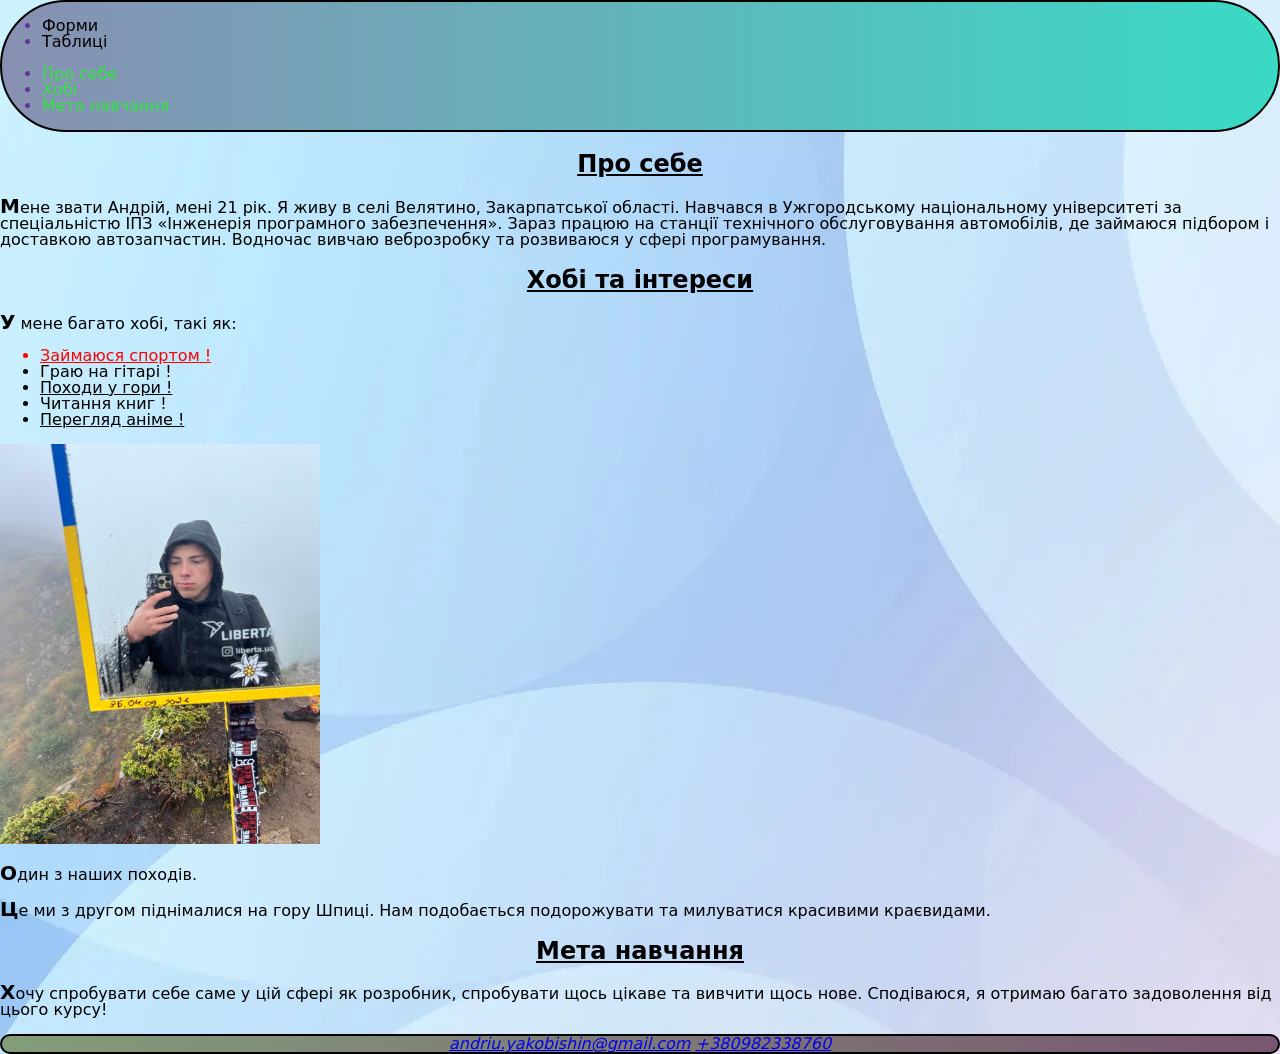
==== index.html @ 3fb526df "new initial commit" ====
<!doctype html>
<html lang="uk">
  <head>
    <meta charset="UTF-8" />
    <meta content="width=device-width, initial-scale=1.0" name="viewport" />
    <link
      rel="stylesheet"
      href="https://cdn.jsdelivr.net/npm/modern-normalize@3.0.1/modern-normalize.min.css"
    />
    <link rel="stylesheet" href="./styles/style.css" />
    <title>My web site</title>
  </head>
  <body>
    <header class="header">
      <nav class="nav-link">
        <ul>
          <li><a href="./pages/form.html">Форми</a></li>
          <li><a href="./pages/tables.html">Таблиці</a></li>
        </ul>
      </nav>

      <nav>
        <ul>
          <li><a href="#about-me">Про себе</a></li>
          <li><a href="#hobbies">Хобі</a></li>
          <li><a href="#learning-goal">Мета навчання</a></li>
        </ul>
      </nav>
    </header>

    <main>
      <section id="about-me">
        <h1>Про себе</h1>
        <p>
          Мене звати Андрій, мені 21 рік. Я живу в селі Велятино, Закарпатської
          області. Навчався в Ужгородському національному університеті за
          спеціальністю ІПЗ «Інженерія програмного забезпечення». Зараз працюю
          на станції технічного обслуговування автомобілів, де займаюся підбором
          і доставкою автозапчастин. Водночас вивчаю веброзробку та розвиваюся у
          сфері програмування.
        </p>
      </section>

      <section id="hobbies">
        <h2>Хобі та інтереси</h2>
        <p>У мене багато хобі, такі як:</p>

        <ul class="hobbies">
          <li>Займаюся спортом</li>
          <li>Граю на гітарі</li>
          <li>Походи у гори</li>
          <li>Читання книг</li>
          <li>Перегляд аніме</li>
        </ul>
        <img
          alt="Похід на гору Шпиці"
          height="400"
          src="images/photo.jpg"
          width="320"
        />
        <p>Один з наших походів.</p>
        <p>
          Це ми з другом піднімалися на гору Шпиці. Нам подобається подорожувати
          та милуватися красивими краєвидами.
        </p>
      </section>

      <section id="learning-goal">
        <h2>Мета навчання</h2>
        <p>
          Хочу спробувати себе саме у цій сфері як розробник, спробувати щось
          цікаве та вивчити щось нове. Сподіваюся, я отримаю багато задоволення
          від цього курсу!
        </p>
      </section>
    </main>

    <footer class="footer">
      <address>
        <a href="mailto:andriu.yakobishin@gmail.com"
          >andriu.yakobishin@gmail.com</a
        >
        <a href="tel:+380982338760">+380982338760</a>
      </address>
    </footer>
  </body>
</html>
---- styles/style.css ----
:root {
  --header-color-1: #8890b1;
  --header-color-2: #3adac5;
  --footer-color-1: #839d79;
  --footer-color-2: #785671;
  --border-color: black;
  --link-color: #30e740;
  --hover-color: purple;
}

body {
  background-image: url("../images/back.jpg");
  font-size: 16px;
  color: var(--border-color);
  line-height: 1;
}

.header,
.footer {
  border: 2px solid var(--border-color);
}

.header {
  background: linear-gradient(
    to right,
    var(--header-color-1),
    var(--header-color-2)
  );
  border-radius: 340px;
  border: 2px solid var(--border-color);
}

.header nav {
  text-align: left;
}

.header nav a {
  text-decoration: none;
  color: var(--link-color);
}

.header > nav > ul {
  color: rebeccapurple;
}

.header nav a:hover {
  color: var(--hover-color);
  text-decoration: underline;
}

.header nav a:focus {
  outline: 2px solid var(--border-color);
}

a:hover {
  text-decoration: none;
  color: var(--link-color);
}

h1 + p {
  font-size: 16px;
}

p::first-letter {
  font-size: 20px;
  font-weight: bold;
}

h1,
h2 {
  text-align: center;
  text-decoration: underline;
}

.hobbies li:nth-child(odd) {
  text-decoration: underline;
}

.hobbies li:first-child {
  color: red;
}

.hobbies li:hover {
  font-weight: bold;
}

.hobbies li::selection {
  background-color: white;
  color: red;
}

.hobbies li::after {
  content: " !";
}

.form input:checked {
  accent-color: purple;
}

.form input:required {
  border: 2px solid purple;
}

.footer {
  text-align: center;
  background: linear-gradient(
    to right,
    var(--footer-color-1),
    var(--footer-color-2)
  );
  border-radius: 10px;
  border: 2px solid var(--border-color);
}

/* Цей селектор має найбільшу специфічність - (1, 2, 2) */
#form-element .form label + input:focus {
  outline: 1px solid var(--border-color);
}

table {
  text-align: center;
  border-collapse: collapse;
  border: 2px solid var(--border-color);
}

.header .nav-link a {
  color: black;
}

.header .nav-link a:hover {
  color: white;
}

.list {
  font-weight: bold;
}

.all-sum {
  font-weight: bold;
}

.title {
  font-weight: bold;
}

main div {
  margin-bottom: 30px;
}
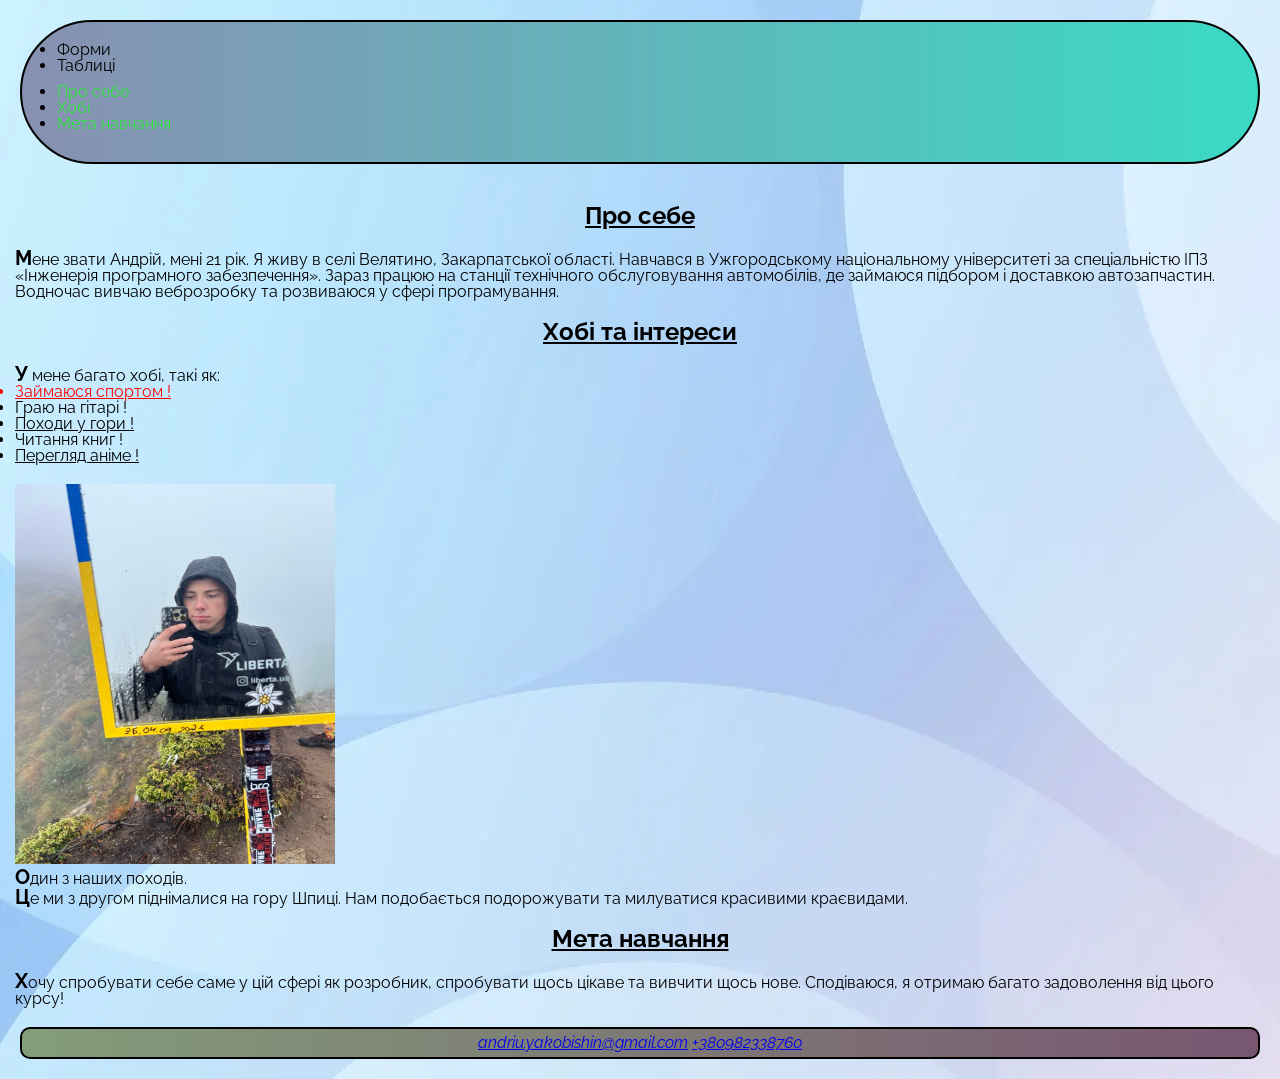
==== commit 488a462b: "added padding, margin for page" ====
--- a/index.html
+++ b/index.html
@@ -7,81 +7,99 @@
       rel="stylesheet"
       href="https://cdn.jsdelivr.net/npm/modern-normalize@3.0.1/modern-normalize.min.css"
     />
+    <link rel="preconnect" href="https://fonts.googleapis.com" />
+    <link rel="preconnect" href="https://fonts.gstatic.com" crossorigin />
+    <link
+      href="https://fonts.googleapis.com/css2?family=Raleway:ital,wght@0,100..900;1,100..900&display=swap"
+      rel="stylesheet"
+    />
     <link rel="stylesheet" href="./styles/style.css" />
     <title>My web site</title>
   </head>
   <body>
     <header class="header">
-      <nav class="nav-link">
-        <ul>
-          <li><a href="./pages/form.html">Форми</a></li>
-          <li><a href="./pages/tables.html">Таблиці</a></li>
-        </ul>
-      </nav>
+      <div class="container">
+        <nav class="nav-link">
+          <ul>
+            <li><a href="./pages/form.html">Форми</a></li>
+            <li><a href="./pages/tables.html">Таблиці</a></li>
+          </ul>
+        </nav>
 
-      <nav>
-        <ul>
-          <li><a href="#about-me">Про себе</a></li>
-          <li><a href="#hobbies">Хобі</a></li>
-          <li><a href="#learning-goal">Мета навчання</a></li>
-        </ul>
-      </nav>
+        <nav>
+          <ul>
+            <li><a href="#about-me">Про себе</a></li>
+            <li><a href="#hobbies">Хобі</a></li>
+            <li><a href="#learning-goal">Мета навчання</a></li>
+          </ul>
+        </nav>
+      </div>
     </header>
 
     <main>
       <section id="about-me">
-        <h1>Про себе</h1>
-        <p>
-          Мене звати Андрій, мені 21 рік. Я живу в селі Велятино, Закарпатської
-          області. Навчався в Ужгородському національному університеті за
-          спеціальністю ІПЗ «Інженерія програмного забезпечення». Зараз працюю
-          на станції технічного обслуговування автомобілів, де займаюся підбором
-          і доставкою автозапчастин. Водночас вивчаю веброзробку та розвиваюся у
-          сфері програмування.
-        </p>
+        <div class="container">
+          <h1>Про себе</h1>
+          <p>
+            Мене звати Андрій, мені 21 рік. Я живу в селі Велятино,
+            Закарпатської області. Навчався в Ужгородському національному
+            університеті за спеціальністю ІПЗ «Інженерія програмного
+            забезпечення». Зараз працюю на станції технічного обслуговування
+            автомобілів, де займаюся підбором і доставкою автозапчастин.
+            Водночас вивчаю веброзробку та розвиваюся у сфері програмування.
+          </p>
+        </div>
       </section>
 
       <section id="hobbies">
-        <h2>Хобі та інтереси</h2>
-        <p>У мене багато хобі, такі як:</p>
+        <div class="container">
+          <h2>Хобі та інтереси</h2>
+          <p>У мене багато хобі, такі як:</p>
 
-        <ul class="hobbies">
-          <li>Займаюся спортом</li>
-          <li>Граю на гітарі</li>
-          <li>Походи у гори</li>
-          <li>Читання книг</li>
-          <li>Перегляд аніме</li>
-        </ul>
-        <img
-          alt="Похід на гору Шпиці"
-          height="400"
-          src="images/photo.jpg"
-          width="320"
-        />
-        <p>Один з наших походів.</p>
-        <p>
-          Це ми з другом піднімалися на гору Шпиці. Нам подобається подорожувати
-          та милуватися красивими краєвидами.
-        </p>
+          <ul class="hobbies">
+            <li>Займаюся спортом</li>
+            <li>Граю на гітарі</li>
+            <li>Походи у гори</li>
+            <li>Читання книг</li>
+            <li>Перегляд аніме</li>
+          </ul>
+
+          <img
+            class="image"
+            alt="Похід на гору Шпиці"
+            height="400"
+            src="images/photo.jpg"
+            width="320"
+          />
+          <p>Один з наших походів.</p>
+          <p>
+            Це ми з другом піднімалися на гору Шпиці. Нам подобається
+            подорожувати та милуватися красивими краєвидами.
+          </p>
+        </div>
       </section>
 
       <section id="learning-goal">
-        <h2>Мета навчання</h2>
-        <p>
-          Хочу спробувати себе саме у цій сфері як розробник, спробувати щось
-          цікаве та вивчити щось нове. Сподіваюся, я отримаю багато задоволення
-          від цього курсу!
-        </p>
+        <div class="container">
+          <h2>Мета навчання</h2>
+          <p>
+            Хочу спробувати себе саме у цій сфері як розробник, спробувати щось
+            цікаве та вивчити щось нове. Сподіваюся, я отримаю багато
+            задоволення від цього курсу!
+          </p>
+        </div>
       </section>
     </main>
 
     <footer class="footer">
-      <address>
-        <a href="mailto:andriu.yakobishin@gmail.com"
-          >andriu.yakobishin@gmail.com</a
-        >
-        <a href="tel:+380982338760">+380982338760</a>
-      </address>
+      <div class="container">
+        <address>
+          <a href="mailto:andriu.yakobishin@gmail.com"
+            >andriu.yakobishin@gmail.com</a
+          >
+          <a href="tel:+380982338760">+380982338760</a>
+        </address>
+      </div>
     </footer>
   </body>
 </html>
--- a/styles/style.css
+++ b/styles/style.css
@@ -8,11 +8,24 @@
   --hover-color: purple;
 }
 
+h1,
+h2,
+p,
+ul {
+  margin: 0;
+  padding: 0;
+}
+
 body {
   background-image: url("../images/back.jpg");
   font-size: 16px;
   color: var(--border-color);
   line-height: 1;
+  font-family: "Raleway", sans-serif;
+}
+
+.image {
+  padding-top: 20px;
 }
 
 .header,
@@ -28,24 +41,29 @@
   );
   border-radius: 340px;
   border: 2px solid var(--border-color);
+  margin: 20px;
+  padding: 20px;
 }
 
 .header nav {
   text-align: left;
+  margin-bottom: 10px;
 }
 
 .header nav a {
   text-decoration: none;
   color: var(--link-color);
+  margin-left: 0;
 }
 
 .header > nav > ul {
-  color: rebeccapurple;
+  color: rgb(0, 0, 0);
 }
 
 .header nav a:hover {
   color: var(--hover-color);
   text-decoration: underline;
+  padding: 2px;
 }
 
 .header nav a:focus {
@@ -70,6 +88,7 @@
 h2 {
   text-align: center;
   text-decoration: underline;
+  padding: 20px;
 }
 
 .hobbies li:nth-child(odd) {
@@ -91,6 +110,36 @@
 
 .hobbies li::after {
   content: " !";
+}
+
+.form {
+  display: flex;
+  flex-direction: column;
+  align-items: flex-start;
+}
+
+.form label {
+  display: inline-block;
+  margin: 12px 0 6px;
+}
+
+.form input[type="checkbox"],
+.form input[type="radio"],
+.form input[type="range"] {
+  margin: 8px 6px;
+}
+
+.form legend {
+  padding: 0 8px;
+}
+
+.form button {
+  margin: 8px 8px 0 0;
+  padding: 10px 18px;
+}
+
+.form button {
+  display: inline-block;
 }
 
 .form input:checked {
@@ -110,6 +159,8 @@
   );
   border-radius: 10px;
   border: 2px solid var(--border-color);
+  padding: 6px;
+  margin: 20px;
 }
 
 /* Цей селектор має найбільшу специфічність - (1, 2, 2) */
@@ -118,9 +169,16 @@
 }
 
 table {
-  text-align: center;
   border-collapse: collapse;
   border: 2px solid var(--border-color);
+  margin: 30px 2px;
+  padding: auto;
+}
+
+th,
+td {
+  border: 1px solid var(--border-color);
+  padding: 8px 12px;
 }
 
 .header .nav-link a {
@@ -146,3 +204,9 @@
 main div {
   margin-bottom: 30px;
 }
+
+.container {
+  max-width: 1400px;
+  margin: 0 auto;
+  padding: 0 15px;
+}
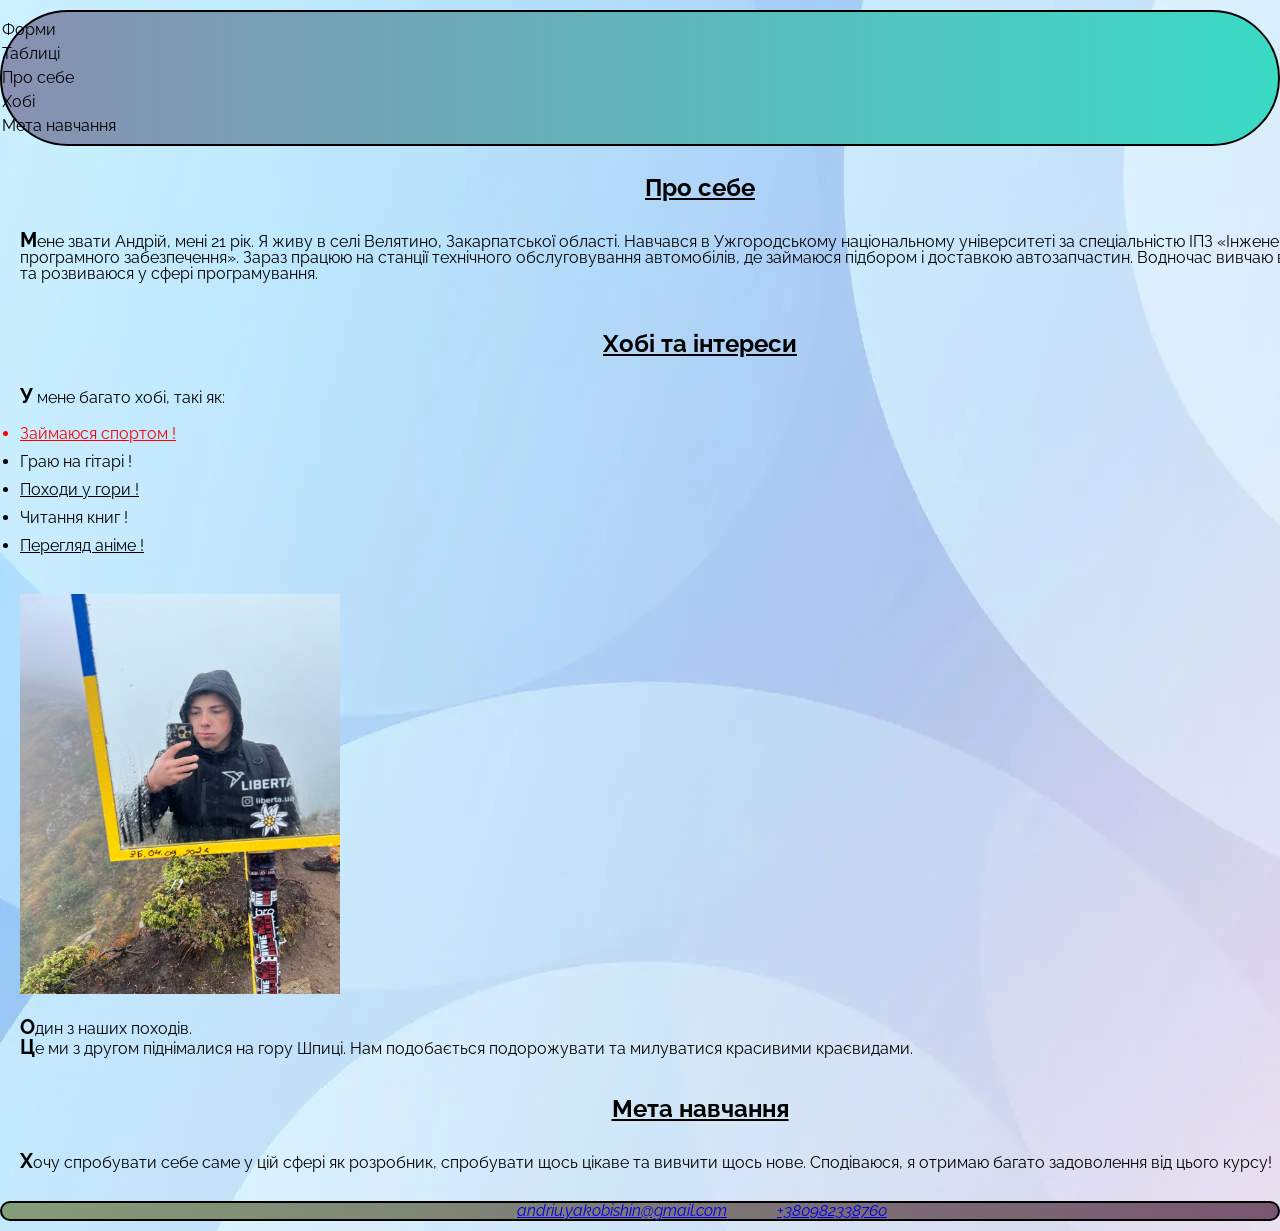
==== commit 1f56de38: "revised homework" ====
--- a/index.html
+++ b/index.html
@@ -1,105 +1,100 @@
-<!doctype html>
-<html lang="uk">
-  <head>
-    <meta charset="UTF-8" />
-    <meta content="width=device-width, initial-scale=1.0" name="viewport" />
-    <link
-      rel="stylesheet"
-      href="https://cdn.jsdelivr.net/npm/modern-normalize@3.0.1/modern-normalize.min.css"
-    />
-    <link rel="preconnect" href="https://fonts.googleapis.com" />
-    <link rel="preconnect" href="https://fonts.gstatic.com" crossorigin />
-    <link
-      href="https://fonts.googleapis.com/css2?family=Raleway:ital,wght@0,100..900;1,100..900&display=swap"
-      rel="stylesheet"
-    />
-    <link rel="stylesheet" href="./styles/style.css" />
-    <title>My web site</title>
-  </head>
-  <body>
-    <header class="header">
-      <div class="container">
-        <nav class="nav-link">
-          <ul>
-            <li><a href="./pages/form.html">Форми</a></li>
-            <li><a href="./pages/tables.html">Таблиці</a></li>
-          </ul>
-        </nav>
-
-        <nav>
-          <ul>
-            <li><a href="#about-me">Про себе</a></li>
-            <li><a href="#hobbies">Хобі</a></li>
-            <li><a href="#learning-goal">Мета навчання</a></li>
-          </ul>
-        </nav>
-      </div>
-    </header>
-
-    <main>
-      <section id="about-me">
-        <div class="container">
-          <h1>Про себе</h1>
-          <p>
-            Мене звати Андрій, мені 21 рік. Я живу в селі Велятино,
-            Закарпатської області. Навчався в Ужгородському національному
-            університеті за спеціальністю ІПЗ «Інженерія програмного
-            забезпечення». Зараз працюю на станції технічного обслуговування
-            автомобілів, де займаюся підбором і доставкою автозапчастин.
-            Водночас вивчаю веброзробку та розвиваюся у сфері програмування.
-          </p>
-        </div>
-      </section>
-
-      <section id="hobbies">
-        <div class="container">
-          <h2>Хобі та інтереси</h2>
-          <p>У мене багато хобі, такі як:</p>
-
-          <ul class="hobbies">
-            <li>Займаюся спортом</li>
-            <li>Граю на гітарі</li>
-            <li>Походи у гори</li>
-            <li>Читання книг</li>
-            <li>Перегляд аніме</li>
-          </ul>
-
-          <img
-            class="image"
-            alt="Похід на гору Шпиці"
-            height="400"
-            src="images/photo.jpg"
-            width="320"
-          />
-          <p>Один з наших походів.</p>
-          <p>
-            Це ми з другом піднімалися на гору Шпиці. Нам подобається
-            подорожувати та милуватися красивими краєвидами.
-          </p>
-        </div>
-      </section>
-
-      <section id="learning-goal">
-        <div class="container">
-          <h2>Мета навчання</h2>
-          <p>
-            Хочу спробувати себе саме у цій сфері як розробник, спробувати щось
-            цікаве та вивчити щось нове. Сподіваюся, я отримаю багато
-            задоволення від цього курсу!
-          </p>
-        </div>
-      </section>
-    </main>
-
-    <footer class="footer">
-      <div class="container">
-        <address>
-          <a href="mailto:andriu.yakobishin@gmail.com"
-            >andriu.yakobishin@gmail.com</a
-          >
-          <a href="tel:+380982338760">+380982338760</a>
-        </address>
-      </div>
-    </footer>
-  </body>
-</html>
+<!doctype html>
+<html lang="uk">
+  <head>
+    <meta charset="UTF-8" />
+    <meta content="width=device-width, initial-scale=1.0" name="viewport" />
+    <link
+      rel="stylesheet"
+      href="https://cdn.jsdelivr.net/npm/modern-normalize@3.0.1/modern-normalize.min.css"
+    />
+    <link rel="preconnect" href="https://fonts.googleapis.com" />
+    <link rel="preconnect" href="https://fonts.gstatic.com" crossorigin />
+    <link
+      href="https://fonts.googleapis.com/css2?family=Raleway:ital,wght@0,100..900;1,100..900&display=swap"
+      rel="stylesheet"
+    />
+    <link rel="stylesheet" href="./styles/style.css" />
+    <title>My web site</title>
+  </head>
+  <body>
+    <header class="header">
+      <div class="container">
+        <nav class="nav-link">
+          <ul>
+            <li><a href="./pages/form.html">Форми</a></li>
+            <li><a href="./pages/tables.html">Таблиці</a></li>
+            <li><a href="#about-me">Про себе</a></li>
+            <li><a href="#hobbies">Хобі</a></li>
+            <li><a href="#learning-goal">Мета навчання</a></li>
+          </ul>
+        </nav>
+      </div>
+    </header>
+
+    <main>
+      <section id="about-me">
+        <div class="container">
+          <h1>Про себе</h1>
+          <p>
+            Мене звати Андрій, мені 21 рік. Я живу в селі Велятино,
+            Закарпатської області. Навчався в Ужгородському національному
+            університеті за спеціальністю ІПЗ «Інженерія програмного
+            забезпечення». Зараз працюю на станції технічного обслуговування
+            автомобілів, де займаюся підбором і доставкою автозапчастин.
+            Водночас вивчаю веброзробку та розвиваюся у сфері програмування.
+          </p>
+        </div>
+      </section>
+
+      <section id="hobbies">
+        <div class="container">
+          <h2>Хобі та інтереси</h2>
+          <p>У мене багато хобі, такі як:</p>
+
+          <ul class="hobbies">
+            <li>Займаюся спортом</li>
+            <li>Граю на гітарі</li>
+            <li>Походи у гори</li>
+            <li>Читання книг</li>
+            <li>Перегляд аніме</li>
+          </ul>
+
+          <img
+            class="image"
+            alt="Похід на гору Шпиці"
+            height="400"
+            src="images/photo.jpg"
+            width="320"
+          />
+          <p>Один з наших походів.</p>
+          <p>
+            Це ми з другом піднімалися на гору Шпиці. Нам подобається
+            подорожувати та милуватися красивими краєвидами.
+          </p>
+        </div>
+      </section>
+
+      <section id="learning-goal">
+        <div class="container">
+          <h2>Мета навчання</h2>
+          <p>
+            Хочу спробувати себе саме у цій сфері як розробник, спробувати щось
+            цікаве та вивчити щось нове. Сподіваюся, я отримаю багато
+            задоволення від цього курсу!
+          </p>
+        </div>
+      </section>
+    </main>
+
+    <footer class="footer">
+      <div class="container">
+        <address class="contacts">
+          <a href="mailto:andriu.yakobishin@gmail.com"
+            >andriu.yakobishin@gmail.com</a
+          >
+          <a href="tel:+380982338760">+380982338760</a>
+        </address>
+      </div>
+    </footer>
+  </body>
+</html>
--- a/styles/style.css
+++ b/styles/style.css
@@ -25,12 +25,13 @@
 }
 
 .image {
-  padding-top: 20px;
+  margin: 20px;
 }
 
 .header,
 .footer {
   border: 2px solid var(--border-color);
+  margin-block: 10px;
 }
 
 .header {
@@ -41,29 +42,31 @@
   );
   border-radius: 340px;
   border: 2px solid var(--border-color);
-  margin: 20px;
-  padding: 20px;
 }
 
 .header nav {
   text-align: left;
-  margin-bottom: 10px;
+  margin: 10px 0;
 }
 
 .header nav a {
   text-decoration: none;
   color: var(--link-color);
-  margin-left: 0;
+  margin: 0;
 }
 
 .header > nav > ul {
   color: rgb(0, 0, 0);
+  list-style-position: inside;
+}
+
+.header nav li {
+  margin-bottom: 8px;
 }
 
 .header nav a:hover {
   color: var(--hover-color);
   text-decoration: underline;
-  padding: 2px;
 }
 
 .header nav a:focus {
@@ -77,6 +80,11 @@
 
 h1 + p {
   font-size: 16px;
+  margin: 10px 20px;
+}
+
+p {
+  margin-left: 20px;
 }
 
 p::first-letter {
@@ -88,11 +96,16 @@
 h2 {
   text-align: center;
   text-decoration: underline;
-  padding: 20px;
+  margin-bottom: 30px;
+}
+
+.hobbies {
+  margin: 20px;
 }
 
 .hobbies li:nth-child(odd) {
   text-decoration: underline;
+  margin: 12px 0;
 }
 
 .hobbies li:first-child {
@@ -112,44 +125,6 @@
   content: " !";
 }
 
-.form {
-  display: flex;
-  flex-direction: column;
-  align-items: flex-start;
-}
-
-.form label {
-  display: inline-block;
-  margin: 12px 0 6px;
-}
-
-.form input[type="checkbox"],
-.form input[type="radio"],
-.form input[type="range"] {
-  margin: 8px 6px;
-}
-
-.form legend {
-  padding: 0 8px;
-}
-
-.form button {
-  margin: 8px 8px 0 0;
-  padding: 10px 18px;
-}
-
-.form button {
-  display: inline-block;
-}
-
-.form input:checked {
-  accent-color: purple;
-}
-
-.form input:required {
-  border: 2px solid purple;
-}
-
 .footer {
   text-align: center;
   background: linear-gradient(
@@ -159,8 +134,6 @@
   );
   border-radius: 10px;
   border: 2px solid var(--border-color);
-  padding: 6px;
-  margin: 20px;
 }
 
 /* Цей селектор має найбільшу специфічність - (1, 2, 2) */
@@ -172,7 +145,7 @@
   border-collapse: collapse;
   border: 2px solid var(--border-color);
   margin: 30px 2px;
-  padding: auto;
+  margin: auto;
 }
 
 th,
@@ -201,12 +174,21 @@
   font-weight: bold;
 }
 
-main div {
-  margin-bottom: 30px;
+.container {
+  width: 1400px;
+  margin: 0 auto;
 }
 
-.container {
-  max-width: 1400px;
-  margin: 0 auto;
-  padding: 0 15px;
+.border-none {
+  border-style: none;
 }
+
+section .container {
+  padding: 20px 0;
+}
+
+.contacts {
+  justify-content: center;
+  gap: 50px;
+  display: flex;
+}
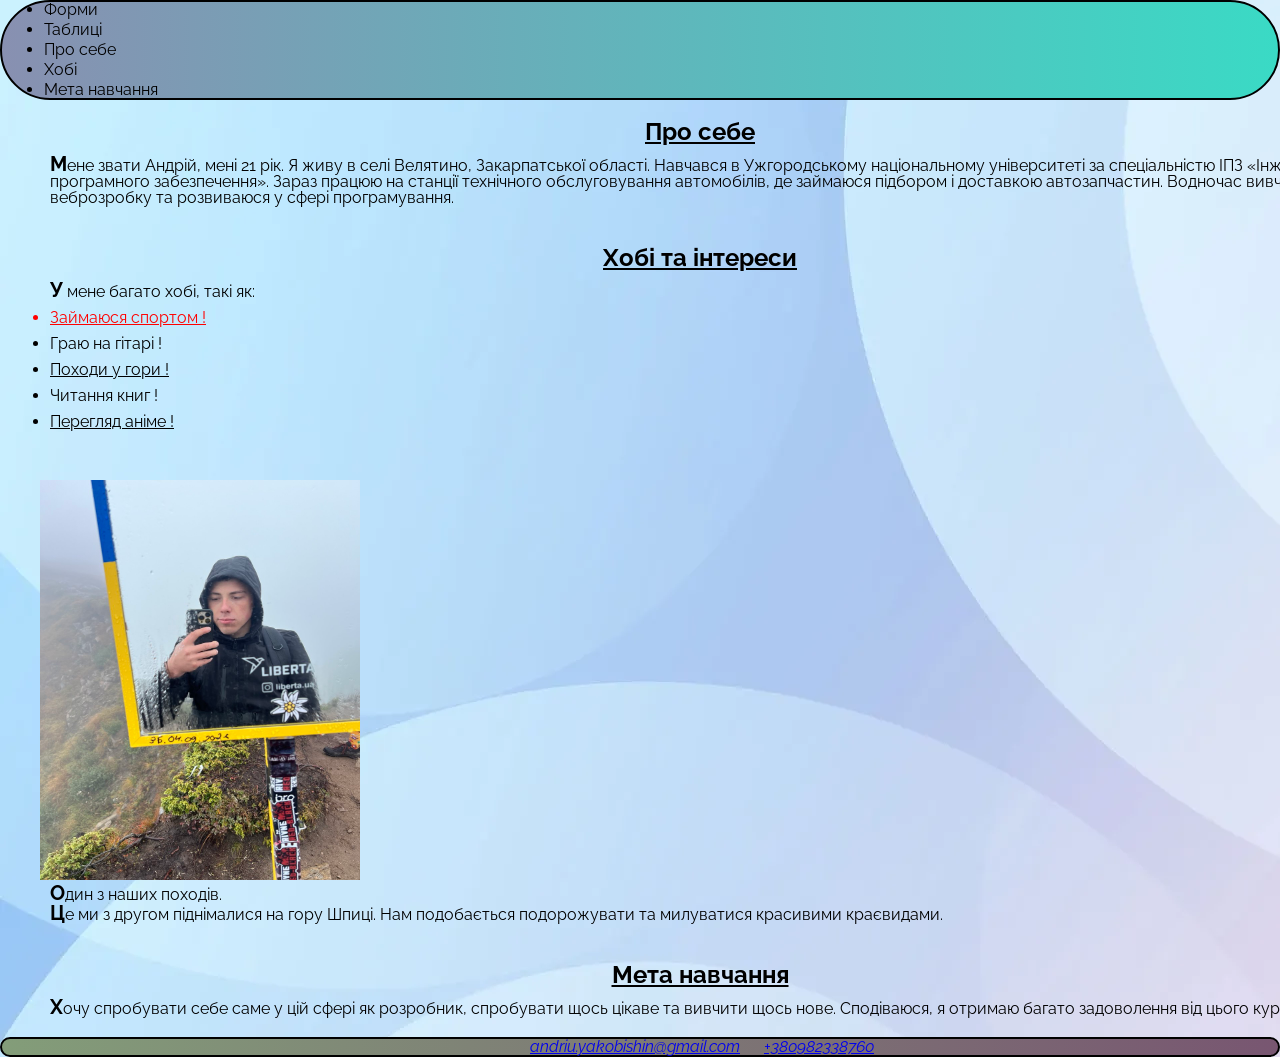
==== commit ae0f1e5f: "made changes" ====
--- a/index.html
+++ b/index.html
@@ -49,7 +49,7 @@
       <section id="hobbies">
         <div class="container">
           <h2>Хобі та інтереси</h2>
-          <p>У мене багато хобі, такі як:</p>
+          <p class="hobbies-tittle">У мене багато хобі, такі як:</p>
 
           <ul class="hobbies">
             <li>Займаюся спортом</li>
--- a/styles/style.css
+++ b/styles/style.css
@@ -24,14 +24,10 @@
   font-family: "Raleway", sans-serif;
 }
 
-.image {
-  margin: 20px;
-}
 
 .header,
 .footer {
   border: 2px solid var(--border-color);
-  margin-block: 10px;
 }
 
 .header {
@@ -46,22 +42,19 @@
 
 .header nav {
   text-align: left;
-  margin: 10px 0;
 }
 
 .header nav a {
   text-decoration: none;
   color: var(--link-color);
-  margin: 0;
-}
-
-.header > nav > ul {
-  color: rgb(0, 0, 0);
-  list-style-position: inside;
-}
-
-.header nav li {
-  margin-bottom: 8px;
+}
+
+nav li {
+  margin-bottom: 4px;
+}
+
+.header nav ul {
+  padding-left: 2px;
 }
 
 .header nav a:hover {
@@ -80,13 +73,15 @@
 
 h1 + p {
   font-size: 16px;
-  margin: 10px 20px;
 }
 
 p {
-  margin-left: 20px;
-}
-
+  padding-left: 10px;
+}
+
+.hobbies-tittle {
+  margin-bottom: 10px;
+}
 p::first-letter {
   font-size: 20px;
   font-weight: bold;
@@ -96,20 +91,32 @@
 h2 {
   text-align: center;
   text-decoration: underline;
-  margin-bottom: 30px;
+  margin-bottom: 10px;
 }
 
 .hobbies {
-  margin: 20px;
+  padding-left: 10px;
+}
+
+.hobbies li {
+  margin-bottom: 10px;
+}
+
+.hobbies li:first-child {
+  margin-top: 0;
+  color: red;
 }
 
 .hobbies li:nth-child(odd) {
   text-decoration: underline;
-  margin: 12px 0;
-}
-
-.hobbies li:first-child {
-  color: red;
+}
+
+.hobbies li:last-child {
+  margin-bottom: 50px;
+}
+
+.header nav li:last-child {
+  margin-bottom: 0;
 }
 
 .hobbies li:hover {
@@ -177,18 +184,21 @@
 .container {
   width: 1400px;
   margin: 0 auto;
+  padding: 0 40px;
 }
 
 .border-none {
   border-style: none;
 }
 
-section .container {
+section {
   padding: 20px 0;
 }
 
 .contacts {
-  justify-content: center;
-  gap: 50px;
-  display: flex;
-}+  text-align: center;
+}
+
+.contacts a:first-child {
+  margin-right: 20px;
+}
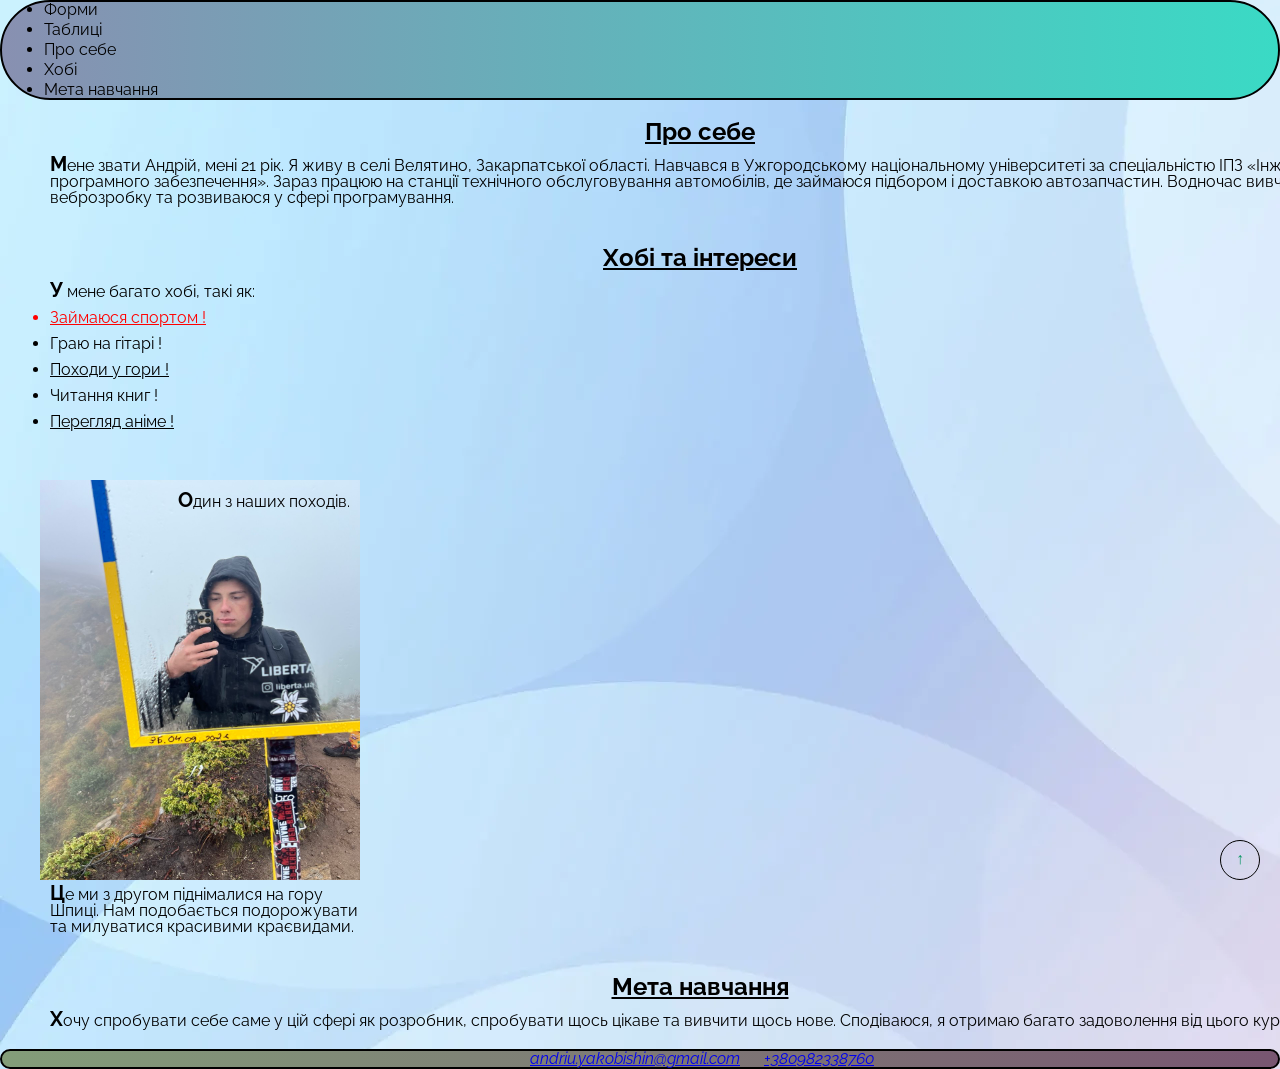
==== commit 3aa08980: "added position" ====
--- a/index.html
+++ b/index.html
@@ -16,6 +16,7 @@
     <link rel="stylesheet" href="./styles/style.css" />
     <title>My web site</title>
   </head>
+
   <body>
     <header class="header">
       <div class="container">
@@ -59,18 +60,20 @@
             <li>Перегляд аніме</li>
           </ul>
 
-          <img
-            class="image"
-            alt="Похід на гору Шпиці"
-            height="400"
-            src="images/photo.jpg"
-            width="320"
-          />
-          <p>Один з наших походів.</p>
-          <p>
-            Це ми з другом піднімалися на гору Шпиці. Нам подобається
-            подорожувати та милуватися красивими краєвидами.
-          </p>
+          <div class="photo-wrapper">
+            <img
+              class="image"
+              alt="Похід на гору Шпиці"
+              height="400"
+              src="images/photo.jpg"
+              width="320"
+            />
+            <p class="photo-caption">Один з наших походів.</p>
+            <p>
+              Це ми з другом піднімалися на гору Шпиці. Нам подобається
+              подорожувати та милуватися красивими краєвидами.
+            </p>
+          </div>
         </div>
       </section>
 
@@ -96,5 +99,7 @@
         </address>
       </div>
     </footer>
+
+    <a href="#" class="scroll-top">↑</a>
   </body>
 </html>
--- a/styles/style.css
+++ b/styles/style.css
@@ -24,12 +24,12 @@
   font-family: "Raleway", sans-serif;
 }
 
-
 .header,
 .footer {
   border: 2px solid var(--border-color);
 }
 
+/* STICKY */
 .header {
   background: linear-gradient(
     to right,
@@ -38,6 +38,37 @@
   );
   border-radius: 340px;
   border: 2px solid var(--border-color);
+  position: sticky;
+  top: 0;
+  z-index: 10;
+}
+
+/* RELATIVE */
+.photo-wrapper {
+  position: relative;
+  width: 320px;
+}
+
+/* ABSOLUTE */
+.photo-caption {
+  position: absolute;
+  top: 10px;
+  right: 10px;
+}
+
+/* FIXED */
+.scroll-top {
+  position: fixed;
+  right: 20px;
+  bottom: 20px;
+  width: 40px;
+  height: 40px;
+  border: 1px solid black;
+  border-radius: 30px;
+  text-align: center;
+  text-decoration: none;
+  line-height: 36px;
+  color: #0c9764;
 }
 
 .header nav {
@@ -79,27 +110,37 @@
   padding-left: 10px;
 }
 
+p::first-letter {
+  font-size: 20px;
+  font-weight: bold;
+}
+
+h1,
+h2 {
+  text-align: center;
+  text-decoration: underline;
+  margin-bottom: 10px;
+}
+
+.header nav li:last-child {
+  margin-bottom: 0;
+}
+
 .hobbies-tittle {
   margin-bottom: 10px;
 }
-p::first-letter {
-  font-size: 20px;
-  font-weight: bold;
-}
-
-h1,
-h2 {
-  text-align: center;
-  text-decoration: underline;
-  margin-bottom: 10px;
-}
 
 .hobbies {
   padding-left: 10px;
+  margin-bottom: 50px;
 }
 
 .hobbies li {
   margin-bottom: 10px;
+}
+
+.hobbies li:last-child {
+  margin-bottom: 0;
 }
 
 .hobbies li:first-child {
@@ -109,14 +150,6 @@
 
 .hobbies li:nth-child(odd) {
   text-decoration: underline;
-}
-
-.hobbies li:last-child {
-  margin-bottom: 50px;
-}
-
-.header nav li:last-child {
-  margin-bottom: 0;
 }
 
 .hobbies li:hover {
